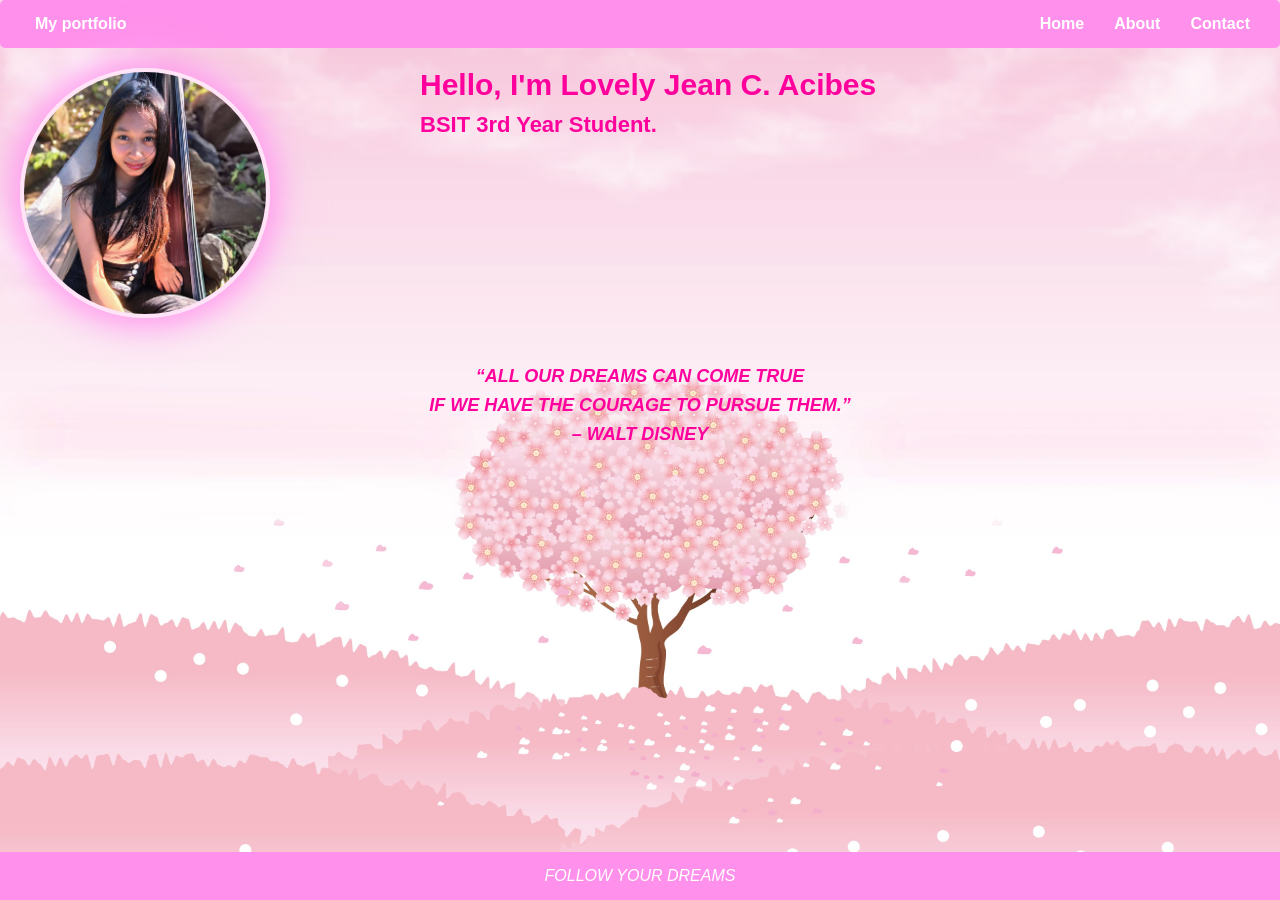
==== index.html @ 37008dc1 "first commit" ====
<!DOCTYPE html>
<html lang="en">
<head>
  <link href="https://fonts.googleapis.com/css2?family=Open+Sans:wght@400;500&family=Poppins:wght@500;600;700&display=swap" rel="stylesheet">
  <meta charset="UTF-8">
  <meta name="viewport" content="width=device-width, initial-scale=1.0">
  <link rel="stylesheet" href="style.css">
  <title>Lovely Jean C. Acibes | Portfolio</title>
</head>
<body>

  <!-- ✅ Navbar (moved outside the grid) -->
  <div class="navbar">
    <ul>
      <li><a href="#">My portfolio</a></li>
      <li><a href="#">Home</a></li>
      <li><a href="#">About</a></li>
      <li><a href="#">Contact</a></li>
    </ul>
  </div>

  

  <!-- Main Content -->
  <div class="grid-container">
    <div class="image-section">
      <img src="picture.jpg" alt="Profile Picture">
    </div>
    
    <div class="text-section">
      <h1>Hello, I'm Lovely Jean C. Acibes</h1>
      <h2>BSIT 3rd Year Student.</h2>
    </div>

    <div class="empty"></div>

    <div class="quote">
      <p>“ALL OUR DREAMS CAN COME TRUE<br>
        IF WE HAVE THE COURAGE TO PURSUE THEM.”<br>
        – WALT DISNEY</p>
    </div>
  </div>

  <!-- Footer -->
  <footer class="footer">
    FOLLOW YOUR DREAMS
  </footer>

</body>
</html>
---- style.css ----
* {
  margin: 0;
  padding: 0;
  box-sizing: border-box;
}
body {
  font-family: Arial, Helvetica, sans-serif;
  min-height: 100vh;
  background-color: #ffffff; /* subtle background */
  color: #222;
  background-image: url(backgound4.jpg);
  background-size: cover;      /* make it fill the screen */
  background-position: center; /* center the image */
  background-repeat: no-repeat;/* prevent repeating */
}

.grid-container {
    
  display: grid;
  grid-template-columns: 1fr 2fr;
  grid-template-rows: auto 1fr auto ;
  grid-gap: 40px;
  padding: 20px;
  min-height: 20vh;
  padding-bottom: 80px;
}

/* Navbar */
.navbar {
  grid-column: 1 / 6;
  background:#ff90eb;
  padding: 15px;
  border-radius: 5px;
  grid-gap: 1px;
}

.navbar ul {
  list-style: none;
  display: flex;
  justify-content: right;
 
}

.navbar li {
  margin: 0 15px;
  
}

.navbar a {
  text-decoration: none;
  color: white;
  font-weight: bold;
}

.navbar li:nth-child(1){
  position: absolute;
  left: 20px;
}




/* Image */
.image-section img {
  width: 250px;                
  height: 250px;
  border-radius: 50%;          
  object-fit: cover;           
  border: 4px solid #ffe3f7;   /* soft pink border */
  box-shadow: 
    0 0 25px 10px rgba(255, 144, 235, 0.7),  /* glowing pink aura */
    0 0 40px 20px rgba(255, 192, 250, 0.4);  /* softer outer glow */
  transition: all 0.3s ease;
}

/* Optional: glow stronger when hovered */
.image-section img:hover {
  box-shadow: 
    0 0 35px 15px rgba(255, 144, 235, 0.9),
    0 0 60px 30px rgba(255, 192, 250, 0.6);
}


/* Text */
.text-section h1 {
  grid-column: 2 / 11;
  font-size: 30px;
  margin-bottom: 10px;
  display: flex;
  color: #ff009d;
  
}

.text-section h2 {
  font-size: 22px;
  color: #ff009d;
  display: flex;
}

/* Quote */
.quote {
  
  grid-column: 1 / 6;
  font-size: 18px;
  font-style: italic;
  color: #ff009d;
  line-height: 1.6;
  text-align: center;
  font-weight: bold;

}

/* Footer */
.footer {
 position: fixed;
 bottom: 0;
 left: 0;
 width: 100%;
 text-align: center;
 font-style: italic;
 padding: 15px;
 background:#ff90eb;
 color: white;
 border-radius: 0;
 z-index: 1000;

}

/* Responsive layout */
@media only screen and (max-width: 600px) {
  body {
    font-family: Arial, Helvetica, sans-serif;
    min-height: 100vh;
    background-color: #ffffff;
    color: #222;
    margin: 0;
    padding: 0;
  }

  /* Grid layout turns into vertical stack */
  .grid-container {
    display: flex;
    flex-direction: column;
    align-items: center;
    padding: 15px;
    gap: 20px;
  }

  /* Navbar simplified */
  .navbar {
    width: 100%;
    background: #ff52df;
    padding: 12px 0;
    border-radius: 0;
    text-align: center;
  }

  .navbar ul {
    display: flex;
    flex-direction: column;
    gap: 10px;
    padding: 0;
    margin: 0;
    list-style: none;
  }

  .navbar ul li a {
    color: white;
    text-decoration: none;
    font-weight: bold;
    font-size: 16px;
    display: inline-block;
    padding: 8px;
  }

  .navbar ul li a:hover {
    color: #ffe3f7;
  }

  /* Profile Image */
  .image-section img {
    width: 180px;
    height: 180px;
    border-radius: 50%;
    object-fit: cover;
    border: 4px solid #ffe3f7;
    transition: all 0.3s ease;
  }


  /* Text Section */
  .text-section {
    text-align: center;
  }

  .text-section h1 {
    font-size: 22px;
    color: #ff009d;
    margin-bottom: 8px;
  }

  .text-section h2 {
    font-size: 18px;
    color: #ff009d;
  }

  /* Quote Section */
  .quote {
    font-size: 14px;
    font-style: italic;
    line-height: 1.6;
    text-align: center;
    color: #ff009d;
    margin: 10px;
  }

  /* Footer */
  .footer {
    width: 100%;
    text-align: center;
    padding: 12px;
    background: #ff52df;
    color: white;
    font-size: 13px;
    position: fixed;
    bottom: 0;
    left: 0;
    border-radius: 0;
    z-index: 1000;
  }
}
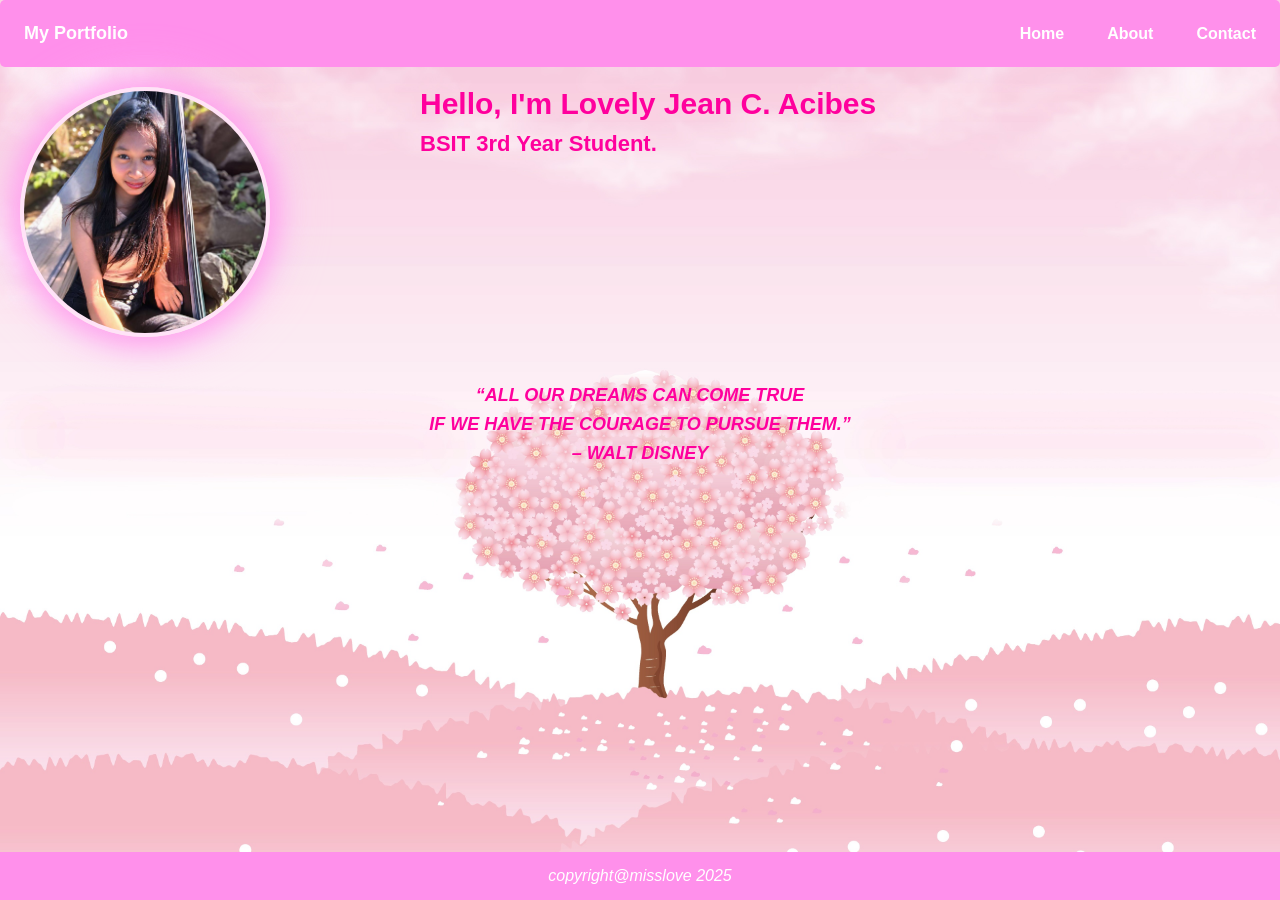
==== commit 0f3d401c: "Add files via upload" ====
--- a/index.html
+++ b/index.html
@@ -5,19 +5,19 @@
   <meta charset="UTF-8">
   <meta name="viewport" content="width=device-width, initial-scale=1.0">
   <link rel="stylesheet" href="style.css">
-  <title>Lovely Jean C. Acibes | Portfolio</title>
+  <title>Portfolio</title>
 </head>
 <body>
 
-  <!-- ✅ Navbar (moved outside the grid) -->
   <div class="navbar">
-    <ul>
-      <li><a href="#">My portfolio</a></li>
-      <li><a href="#">Home</a></li>
-      <li><a href="#">About</a></li>
-      <li><a href="#">Contact</a></li>
-    </ul>
-  </div>
+  <a class="logo">My Portfolio</a>
+  <ul>
+    <li><a href="index.html">Home</a></li>
+    <li><a href="about.html">About</a></li>
+    <li><a href="contact.html">Contact</a></li>
+  </ul>
+</div>
+
 
   
 
@@ -43,7 +43,7 @@
 
   <!-- Footer -->
   <footer class="footer">
-    FOLLOW YOUR DREAMS
+    copyright@misslove 2025
   </footer>
 
 </body>
--- a/style.css
+++ b/style.css
@@ -25,36 +25,52 @@
   padding-bottom: 80px;
 }
 
-/* Navbar */
+/* ===== NAVBAR ===== */
 .navbar {
-  grid-column: 1 / 6;
-  background:#ff90eb;
-  padding: 15px;
+  width: 100%;
+  background: #ff90eb;
+  padding: 15px 10px;
   border-radius: 5px;
-  grid-gap: 1px;
+  display: flex;
+  justify-content: space-between;
+  align-items: center;
+  flex-wrap: wrap; /* allows it to wrap if screen is too narrow */
+}
+
+.navbar .logo {
+  font-weight: bold;
+  font-size: 18px;
+  color: white;
+  text-decoration: none;
 }
 
 .navbar ul {
   list-style: none;
   display: flex;
-  justify-content: right;
- 
+  justify-content: flex-end;
+  align-items: center;
+  flex-wrap: wrap; /* ensures items move neatly if space is tight */
+  gap: 15px;
+  margin: 0;
+  padding: 0;
 }
 
 .navbar li {
-  margin: 0 15px;
-  
+  margin: 0;
 }
 
 .navbar a {
   text-decoration: none;
   color: white;
   font-weight: bold;
-}
-
-.navbar li:nth-child(1){
-  position: absolute;
-  left: 20px;
+  padding: 8px 14px;
+  border-radius: 6px;
+  transition: background 0.3s ease, color 0.3s ease;
+}
+
+.navbar a:hover {
+  background-color: #ffe3f7;
+  color: #ff009d;
 }
 
 
@@ -95,6 +111,14 @@
   font-size: 22px;
   color: #ff009d;
   display: flex;
+  text-decoration: none;
+}
+
+.text-section h2 a{
+  font-size: 22px;
+  color: #ff009d;
+  display: flex;
+  text-decoration: none;
 }
 
 /* Quote */
@@ -146,35 +170,21 @@
     gap: 20px;
   }
 
-  /* Navbar simplified */
   .navbar {
-    width: 100%;
-    background: #ff52df;
-    padding: 12px 0;
-    border-radius: 0;
-    text-align: center;
+    flex-direction: column;
+    align-items: center;
+    text-align: center;
+    padding: 12px;
   }
 
   .navbar ul {
-    display: flex;
-    flex-direction: column;
+    justify-content: center;
     gap: 10px;
-    padding: 0;
-    margin: 0;
-    list-style: none;
-  }
-
-  .navbar ul li a {
-    color: white;
-    text-decoration: none;
-    font-weight: bold;
-    font-size: 16px;
-    display: inline-block;
-    padding: 8px;
-  }
-
-  .navbar ul li a:hover {
-    color: #ffe3f7;
+  }
+
+  .navbar a {
+    padding: 10px 12px;
+    font-size: 14px;
   }
 
   /* Profile Image */
